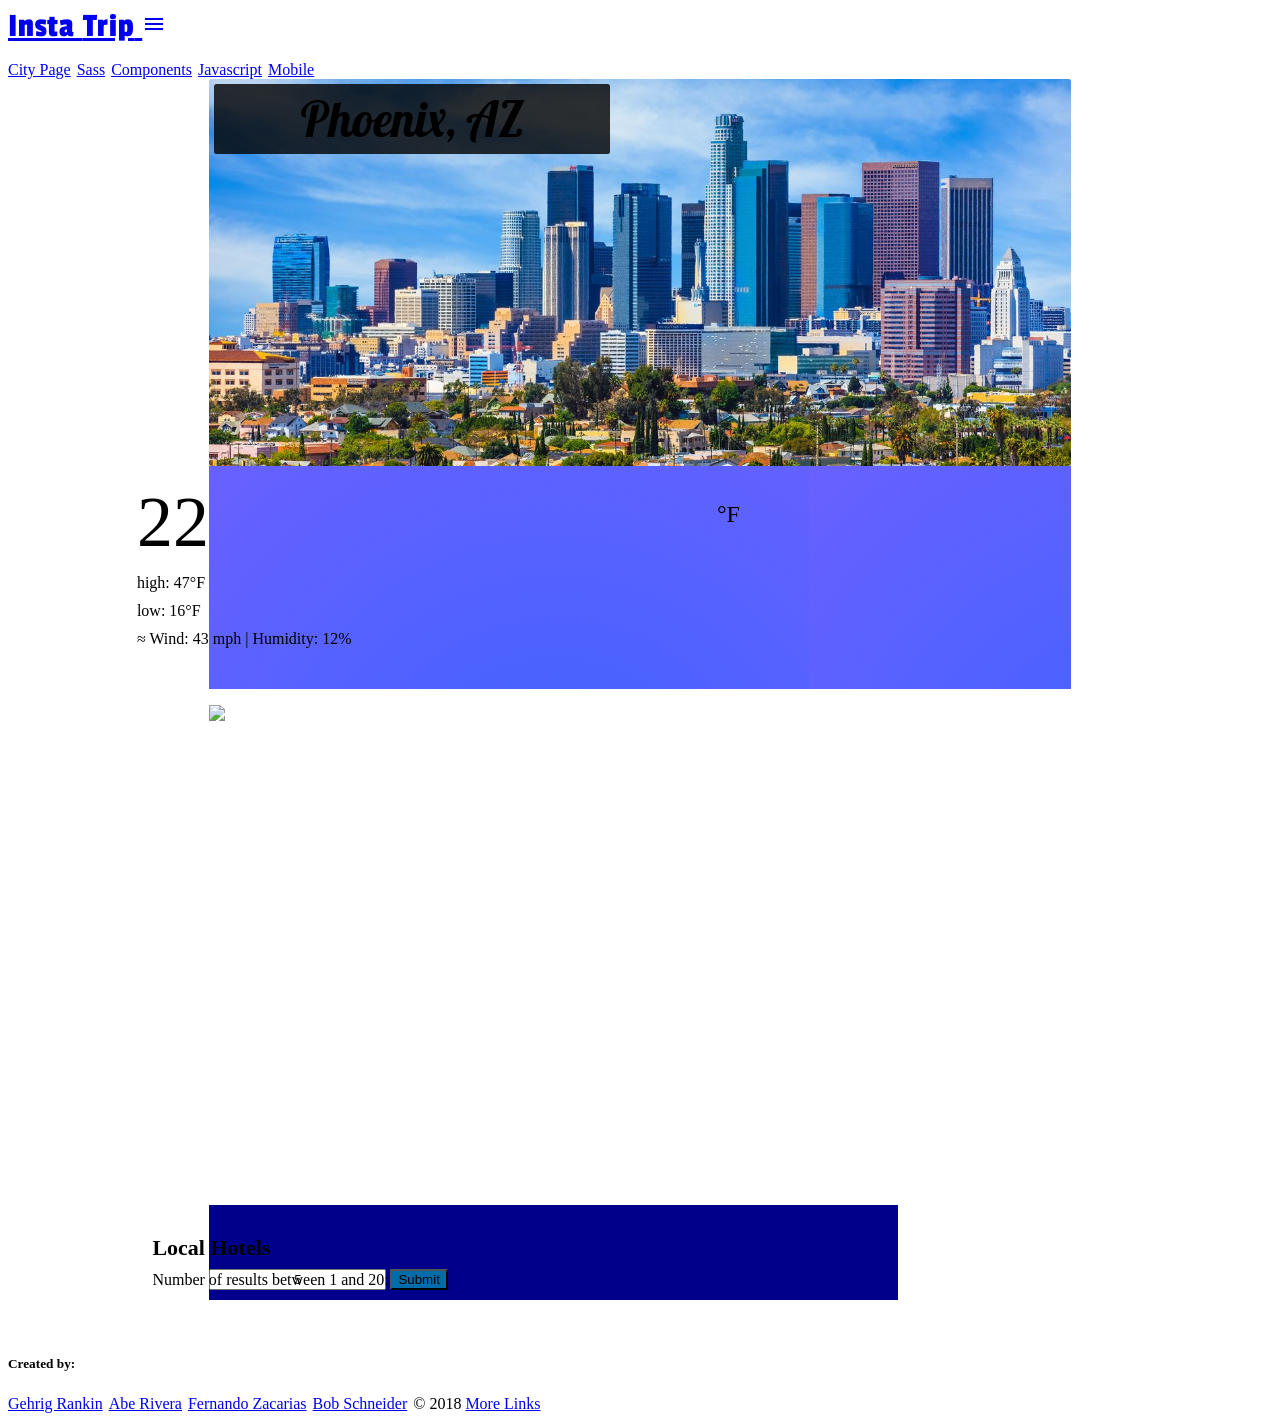
==== index2.html @ 0895088f "Div corrections div" ====
<!DOCTYPE html>
<html>

<head>
    <!--Let browser know website is optimized for mobile-->
    <meta name="viewport" content="width=device-width, initial-scale=1.0" />
    <!--Import Google Icon Font-->
    <link href="https://fonts.googleapis.com/icon?family=Material+Icons" rel="stylesheet">
    <!-- Compiled and minified CSS -->
    <link rel="stylesheet" href="https://cdnjs.cloudflare.com/ajax/libs/materialize/0.100.2/css/materialize.min.css">
    <link rel="stylesheet" type="text/css" href="//sachinchoolur.github.io/lightslider/dist/css/lightslider.css">
    <!-- CSS -->
    <link rel="stylesheet" href="assets/css/style.css">
    <!--Import jQuery before materialize.js-->
    <script type="text/javascript" src="https://code.jquery.com/jquery-3.2.1.min.js"></script>
    <!-- Compiled and minified JavaScript -->
    <script src="https://cdnjs.cloudflare.com/ajax/libs/materialize/0.100.2/js/materialize.min.js"></script>
    <script src="https://maps.googleapis.com/maps/api/js?key=AIzaSyA_JZiY-F_Ow1z1gVBH77rmJZveSWOo6PE&callback=initMap" async
        defer></script>
    <script src="https://ticketmaster-api-staging.github.io/products-and-docs/widgets/calendar/1.0.0/lib/main-widget.js"></script>
    <script src="//sachinchoolur.github.io/lightslider/dist/js/lightslider.js"></script>

</head>

<body>
    <header>
        <div class="navbar-fixed">
            <nav class="nav">
                <div class="nav-wrapper indigo darken-3">
                    <a href="index.html" class="brand-logo center">Insta
                        <span class="blue-text text-lighten-1">Trip</span>
                    </a>
                    <a href="#" data-activates="mobile-demo" class="button-collapse">
                        <i class="material-icons">menu</i>
                    </a>

                    <ul class="right hide-on-med-and-down">
                        <li class="active">
                            <a href="#" class="indigo-text text-lighten-4">City Page</a>
                        </li>
                    </ul>

                    <ul class="side-nav" id="mobile-demo">
                        <li>
                            <a href="#">Sass</a>
                        </li>
                        <li>
                            <a href="#">Components</a>
                        </li>
                        <li>
                            <a href="#">Javascript</a>
                        </li>
                        <li>
                            <a href="#">Mobile</a>
                        </li>
                    </ul>
                </div>
            </nav>
        </div>
    </header>

    <main class="indigo lighten-4">
        <div id="city-container" class="main-container container">
            <div id="inside-container" class="indigo lighten-5">
                <div id="city-main-pic" class="row center">
                    <img class="responsive-img" src="assets/images/LA/LA-main.jpg">
                    <div class="center blue-text text-lighten-1">
                        <span id="city-main-pic-text" contenteditable="true">Phoenix, AZ</span>
                        <script>
                            function k2f(kelvintemp) {
                                var kelvintemp = kelvintemp;
                                var farenheight = ((300 * kelvintemp) * 9 / 5 - 459.67);
                                var kelvin = kelvintemp;
                                kelvin = parseFloat(kelvin);
                                var conversionC = kelvin - 273;
                                var conversionF = conversionC * 9 / 5 + 32;
                                return Math.round(conversionF);
                            }
                            function travelpage() {
                                var googleAPIkey = "AIzaSyDjoG9b-qqRgMcdpiNWXHei7WpRu1BmuBk";
                                var mapaddress = $("#city-main-pic-text").text();  // Text from user-input for city
                                var endpoint = "https://maps.googleapis.com/maps/api/geocode/json?address=" + mapaddress + "&key=" + googleAPIkey;
                                $.ajax({
                                    url: endpoint,
                                    type: "GET", // The HTTP Method
                                    dataType: "json",
                                    error: function (err) {
                                        console.log(err);
                                    }
                                }).done(function (data) {
                                    lat = data.results[0].geometry.bounds.northeast.lat; //Assigning NE latitude to variable
                                    lon = data.results[0].geometry.bounds.northeast.lng; //Assigning NE longitude to variable
                                    $("#lat").val(lat);  //Using hidden input elements to hold coordinate data
                                    $("#lon").val(lon);  //Using hidden input elements to hold coordinate data
                                    lat2 = data.results[0].geometry.bounds.southwest.lat;
                                    lon2 = data.results[0].geometry.bounds.southwest.lng;
                                    $("#lat2").val(lat2);
                                    $("#lon2").val(lon2);
                                    latitude = data.results[0].geometry.location.lat;
                                    longitude = data.results[0].geometry.location.lng;
                                    $("#latitude").val(latitude);
                                    $("#longitude").val(longitude);
                                    // end ajax call 1
                                    //OpenWeatherMap API
                                    var weatherAPIKey = "743a4ef3c30935fe19ecbad14f631fae";
                                    var weatherQueryURL = "https://api.openweathermap.org/data/2.5/weather?lat=" + latitude + "&lon=" + longitude + "&APPID=" + weatherAPIKey;
                                    console.log(weatherQueryURL);
                                    // Performing our AJAX GET request
                                    $.ajax({
                                        url: weatherQueryURL,
                                        method: "GET"
                                    })
                                        // After the data comes back from the API
                                        .then(function (response) {
                                            console.log(response);
                                            //Update page with response values
                                            $("#degree-num").text(k2f(response.main.temp));  
                                            $("#high-temp-text").text(k2f(response.main.temp_max));
                                            $("#low-temp-text").text(k2f(response.main.temp_min));
                                            $("#thecity").text(response.name);
                                            $("#humidity").text(response.main.humidity);
                                            $("#weather-wind").text(response.wind.speed);
                                            //Storing an array of results in the results variable
                                            var weatherData = response.weather;
                                            //A div to hold the weather data
                                            var weatherDiv = $("<div class='weather-divs'>");
                                            //Set a variable to the temp from the API
                                            var placeTemp = response.main.temp;
                                            //Convert temp from Kelvin to Fahrenheit
                                            var tempF = Math.floor(placeTemp * (9 / 5) - 459.67);
                                            //Creating an element to have the temp displayed
                                            $("#high-temp-text").text(tempF);
                                            var pTemp = $("<p style='font-weight: bold;'>").text("Temp: " + tempF + "F");
                                            //Set a variable to the weather description
                                            var weatherDesc = response.weather[0].description;
                                            //Method for weather desc string to capitalize first letter of each word 
                                            weatherDesc = weatherDesc.toLowerCase().replace(/\b[a-z]/g, function (letter) {
                                                return letter.toUpperCase();
                                            });
                                            //Create a paragraph element to display the weather description
                                            var pDesc = $("<p>").text(weatherDesc);
                                            // Set a variable to the icon code for the current weather
                                            var iconCode = response.weather[0].icon;
                                            var iconURL = "https://openweathermap.org/img/w/" + iconCode + ".png";
                                            console.log(iconURL);
                                            var iconHTML = $("<img>");
                                            iconHTML.attr("src", iconURL);
                                            iconHTML.attr("class", "weather-icon");
                                            //Update weather div with the temp and weather icon
                                            weatherDiv.append(pTemp, pDesc, iconHTML);
                                            $("#weather-desc").text(weatherDesc);
                                            //Update page with the weather div content
                                            $("#result").append(weatherDiv);
                                        });
                                    var mashapeauthkey = "Eg0ZQFdgZrmshgRuNT3elKYlPu0Mp1yQbzPjsnIocSuKYu0yV5";
                                    //use lat lon from alt app to populate coordinates
                                    var endpoint2 =
                                        "https://webcamstravel.p.mashape.com/webcams/list/bbox=" + lat + "," + lon + "," + lat2 + "," + lon2 + "?show=webcams%3Aimage%2Clocation";
                                    console.log(endpoint2);
                                    var data2 = "";
                                    $.ajax({
                                        url: endpoint2,
                                        type: "POST", // The HTTP Method
                                        data: {},
                                        dataType: "json",
                                        error: function (err) {
                                            console.log(err);
                                        },
                                        beforeSend: function (xhr) {
                                            xhr.setRequestHeader("X-Mashape-Authorization", mashapeauthkey);
                                        }
                                    }).then(function (data2) {
                                        console.log(data2);
                                        $(".webcam").empty();
                                        var thisli = "";
                                        for (var i = 0; i < data2.result.webcams.length; i++) {
                                            // create a "card" variable, it's going to be a div
                                            //alert(img);
                                            $("#lightSlider").empty().html('<li data-thumb="' + data2.result.webcams[i].image.current.thumbnail + '"><img src="' + data2.result.webcams[i].image.current.preview + '" /></li>');
                                        }

                                        $("#lightSlider").empty().html(thisli);
                                        $('#lightSlider').lightSlider({
                                            gallery: true,
                                            item: 1,
                                            loop: true,
                                            slideMargin: 0,
                                            thumbItem: 9,
                                            auto: true,
                                            speed: 200
                                        });
                                    });
                                });
                            }
                            $("#city-main-pic-text").focusout(function () {
                                travelpage();
                                $("#results-main").empty();
                            });
                            $(document).ready(function () {
                                travelpage()
                            });
                        </script>
                        <!-- Elements to hold return location coodinate values -->
                        <input type="hidden" id="lat">
                        <input type="hidden" id="lon">
                        <input type="hidden" id="lat2">
                        <input type="hidden" id="lon2">
                        <input type="hidden" id="longitude">
                        <input type="hidden" id="latitude">
                    </div>
                </div>
                <div class="row center">
                    <div class="col s12 m4 l5">
                        <!-- Location weather data -->
                        <div class="weather center"> 
                            <div class="card white-text">
                                <p class="center blue-text text-lighten-3" id="thecity"></p>
                                <div class="card-image waves-effect waves-block waves-light">
                                    <div class="col s7" style="padding: 0px auto;">
                                        <p class="right">
                                            <span id="degree-num">22</span>
                                            <span id="degree-F" style="margin-left: 50%;">&degF</span>
                                        </p>
                                    </div>
                                    <div class="col s12 center">
                                        <div class="col s12 center" id="weather-desc">
                                        </div>
                                        <div class="col s6">
                                            <p>high:
                                                <span id="high-temp-text">47</span>&degF</p>
                                        </div>
                                        <div class="col s6">
                                            <p>low:
                                                <span id="low-temp-text">16</span>&degF</p>
                                        </div>
                                    </div>
                                </div>
                                <p class="center blue-text text-lighten-3">&#x2248 Wind:
                                    <span id="weather-wind">43</span> mph | Humidity:
                                    <span id="humidity">12</span>%</p>

                                <br>
                                <br>
                            </div>
                        </div>
                        <div class="slideshow">

                            <div class="demo">
                                <ul id="lightSlider">
                                    <li data-thumb="https://images.webcams.travel/thumbnail/1171377227.jpg">
                                        <img src="https://images.webcams.travel/preview/1171377227.jpg" />
                                    </li>
                                </ul>
                            </div>
                            <style>
                                .demo {}

                                ul {
                                    list-style: none outside none;
                                    padding-left: 0;
                                    margin-bottom: 0;
                                }

                                li {
                                    display: block;
                                    float: left;
                                    margin-right: 6px;
                                    cursor: pointer;
                                }

                                img {
                                    display: block;
                                    height: auto;
                                    max-width: 100%;
                                }
                            </style>
                            <script>
                                $('#lightSlider').lightSlider({
                                    gallery: true,
                                    item: 1,
                                    loop: true,
                                    slideMargin: 0,
                                    thumbItem: 9
                                });
                            </script>
                        </div>

                        <div class="webcam center">
                            <div class="row">
                            </div>


                        </div>
                    </div>


                    <div class="col s12 m8 l7">
                        <div id="map" style="height: 500px">
                        </div>
                    </div>
                

                </div>

                <div class="row">

                    <div class="col s12 m6 left">
                        <div class="food-pics center">
                            <div class="row">
                                <div class="col s4">



                    <!-- Local hotel search -->
                    <div class="col s12 m12 center search-results" id="form-div" style="background-color: darkblue; width: 80%;">
                            <div class="white-text">
                                <p class="center blue-text text-lighten-3" id="hotel-header">Local Hotels</p>
                                <!-- Input validator: only integers 1-20 -->
                                <p>Number of results between 1 and 20:</p> 
                                <input id="number" value="5">
                                <button id="search-button" type="button" onclick="myFunction()">Submit</button>
                                <p id="number-input"></p>
                                <script>
                                function myFunction() {
                                var x, text;
                                // Get the value of the input field with id="numb"
                                x = document.getElementById("number").value;
                                console.log("Input number: " + x);
                                // If x is Not a Number or less than one or greater than 10
                                if (isNaN(x) || x < 1 || x > 20) {
                                text = "Input not valid";
                                } else {
                                text = "Input OK";
                                }
                                document.getElementById("number-input").innerHTML = text;
                                }
                                </script>
                                <!-- div to hold returned results from hotel search -->
                                <div id="results-main">

                                </div>
                            </div>
                    </div>
                </div>

            </div>
        </div>
    </main>

    <footer class="page-footer indigo darken-3">
        <div class="container">
            <div class="row">
                <div class="col l6 s12">
                    <!-- Footer header -->
                    <h5 class="blue-text text-lighten-1"></h5>
                    <!-- Footer content - rows and columns can be used here for content -->
                    <p class="indigo-text text-lighten-4"></p>
                </div>
                <div class="col l4 offset-l2 s12">
                    <h5 class="blue-text text-lighten-1">Created by:</h5>
                    <ul>
                        <li>
                            <a class="indigo-text text-lighten-4" href="#!">Gehrig Rankin</a>
                        </li>
                        <li>
                            <a class="indigo-text text-lighten-4" href="#!">Abe Rivera</a>
                        </li>
                        <li>
                            <a class="indigo-text text-lighten-4" href="#!">Fernando Zacarias</a>
                        </li>
                        <li>
                            <a class="indigo-text text-lighten-4" href="#!">Bob Schneider</a>
                        </li>
                    </ul>
                </div>
            </div>
        </div>

        <div class="footer-copyright indigo">
            <div class="container">
                © 2018
                <a class="grey-text text-lighten-4 right" href="#!">More Links</a>
            </div>
        </div>
    </footer>


    <script src="assets/js/main.js"></script>
    <script src="assets/js/map.js"></script>
    <script src="assets/js/search.js"></script>
    


    <!--Import jQuery before materialize.js-->
    <script type="text/javascript" src="https://code.jquery.com/jquery-3.2.1.min.js"></script>
    <!-- Compiled and minified JavaScript -->
    <script src="https://cdnjs.cloudflare.com/ajax/libs/materialize/0.100.2/js/materialize.min.js"></script>
    <script src="https://ajax.googleapis.com/ajax/libs/jquery/1.12.4/jquery.min.js"></script>
    <script src="https://maps.googleapis.com/maps/api/js?key=AIzaSyA_JZiY-F_Ow1z1gVBH77rmJZveSWOo6PE&callback=initMap" async
        defer></script>
    <script src="https://ticketmaster-api-staging.github.io/products-and-docs/widgets/calendar/1.0.0/lib/main-widget.js"></script>
    <script src="assets/js/main.js"></script>
    <script src="assets/js/map.js"></script>

</body>

</html>
---- assets/css/style.css ----
@import url('https://fonts.googleapis.com/css?family=Lobster|Passion+One');

nav form {
    width: 25%;
}

.brand-logo { 
    font-family: 'Passion One';
    letter-spacing: .75px;
    font-size: 34px !important;
}

#home-carousel, .main-container {
    margin-bottom: 0;
}

.main-container {
    margin: 0 auto;
    padding: 20px;
    width: 80%;
}
.main-container .row{
    margin: 0 auto;
    padding: 0;
    width: 100%;
}
.container {
    margin: 0 auto;
    padding: 0;
}

main .row {
    margin: 0 auto;
}


#car-item-1 img{
    height: 500px;

}
#car-item-2 img{
    height: 500px;
}
#car-item-3 img{
    height: 500px;

}
#car-item-4 img{
    height: 500px;
}



.main-cities-text {
    font-family: lobster;
    font-size: 36px;
    margin: 0;
}

#inside-container {
    padding: 0 75px;
}
#city-main-pic {
    position: relative;
}
#city-main-pic img{
    position: relative;

    border-radius: 2.5px;
}

#city-main-pic-text { 
    position: absolute;
    top: 5px;
    left: 5px;

    background-color: rgba(0,0,0,0.8);
    font-family: 'lobster';
    font-size: 48px;
    padding: 5px 10%;
    border-radius: 2.5px; 
}
#city-container p {
    position: relative;

    padding: 5px;
    /*border: 3px solid black;*/
    border-radius: 5px;

    margin: 0 -9%;
}


.col .weather{
    padding-left: 0;
}
.weather .card{
    padding-left: 0;

    background-image: url('../images/weather-background.png');
}

#degree-F {
    font-size: 24px;
    position: absolute;
    margin-left: 2%;
    top: 25px;
}
#degree-num {
    font-size: 72px;
}
#weather-icon {
    margin-left: 10px;
}


.food-pics .row, .food-pics .col {
    padding: 0;
}

.food-pics .rand-food-pic {
    position: relative;
}
.food-pics img {
    border-radius: 2.5px;
    border: 1px solid white;
}
.food-pics p {
    position: absolute;
    top: 25px;
}


.resturaunt .col{
    padding-right: 0;
}



/*
  These rules take effect when the browser's width
  is either 768px or less.
*/
@media screen and (max-width: 992px) {
    /* The outside container goes away on the tablet/phone */
    .main-container {
        width: 100%;
    }
    #inside-container {
        padding: 0 25px;
    }


    #car-item-1 img{
        height: 450px;
    
    }
    #car-item-2 img{
        height: 450px;
    }
    #car-item-3 img{
        height: 450px;
    
    }
    #car-item-4 img{
        height: 450px;
    }

    .weather .col{
        padding: 0 5px;
    }
}

@media screen and (max-width: 600px) {
    /* The outside container goes away on the tablet/phone */
    .main-container {
        width: 100%;
        padding: 0px;
    }
    #inside-container {
        padding: 0 5px;
    }

    .city-main-pic-text {
        font-size: 10px !important;
    }

    
}

#form-div {
    width: 50%;
    background: #213490;
}

#number {
    text-align: center;
}

#hotel-header {
    font-size: 22px;
    font-weight: bold;
}

#search-button {
    background-color: rgb(0, 108, 170);
}

#results-main {
    margin-bottom: 5%;
    text-align: center;
}

.result-divs {
    margin: auto;
}

/* Materialize */

body {
    display: flex;
    min-height: 100vh;
    flex-direction: column;
}
main {
    flex: 1 0 auto;
}
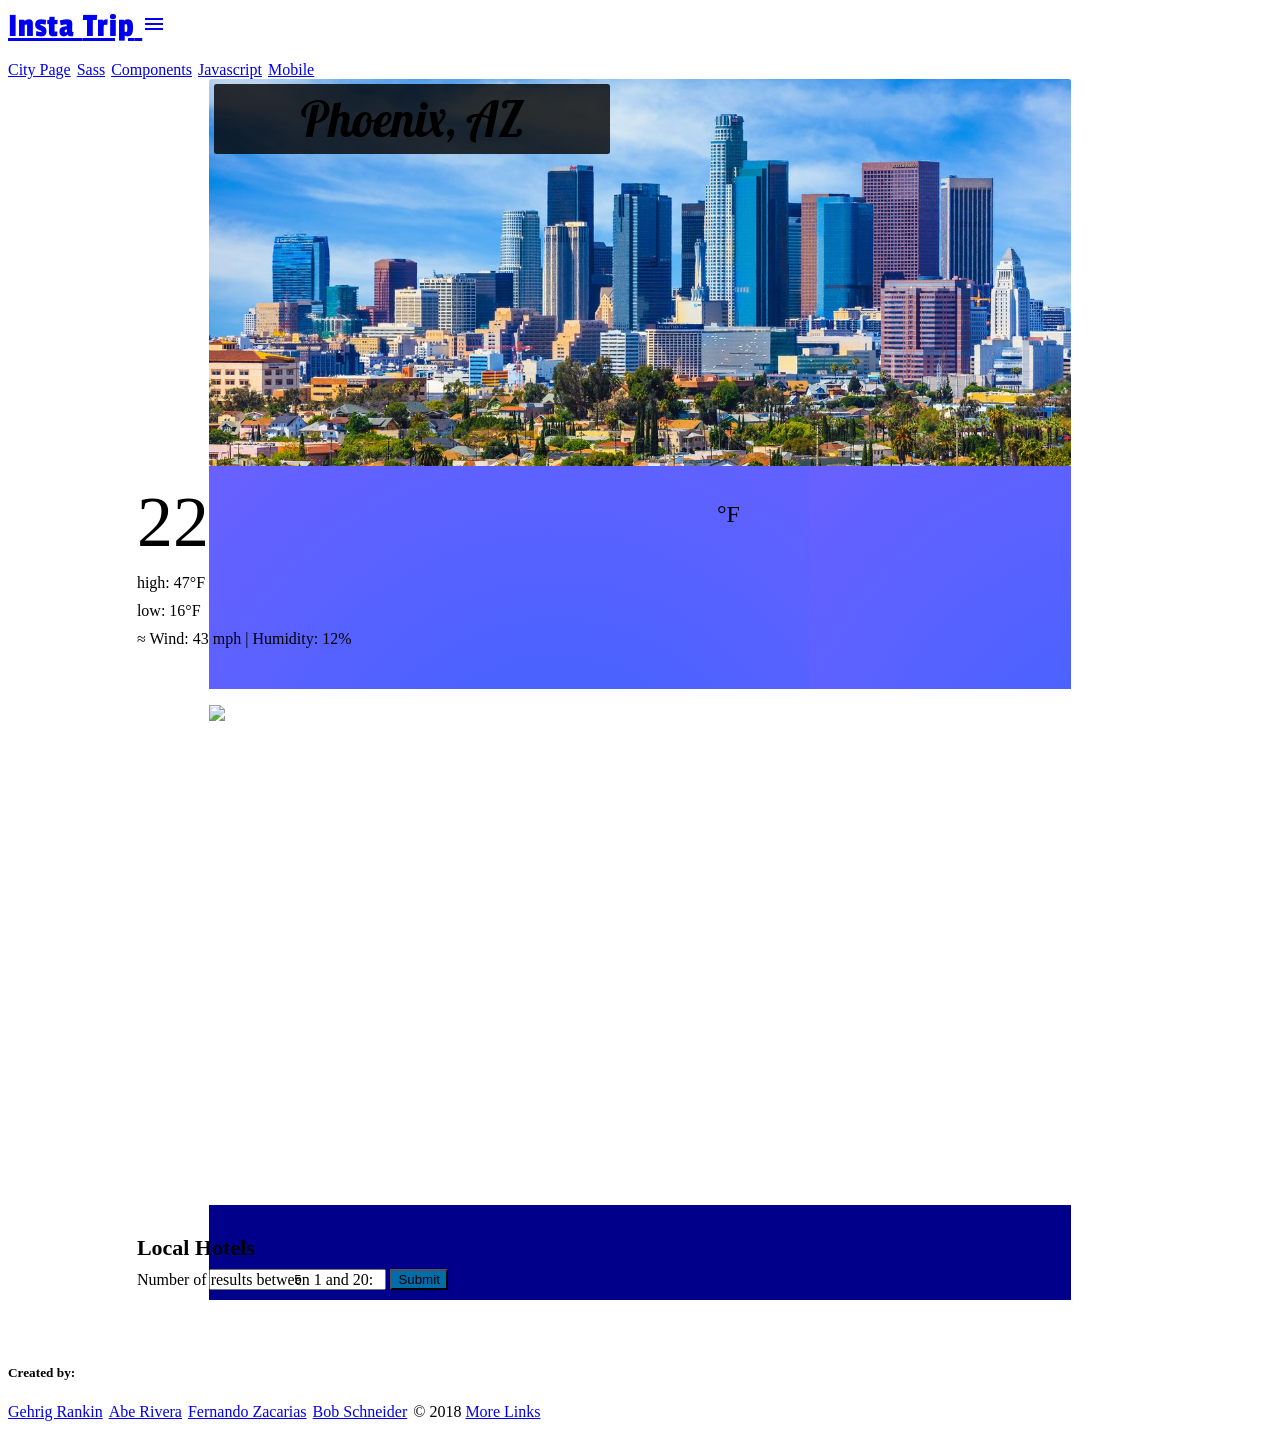
==== commit 9e740c63: "Div width div width" ====
--- a/index2.html
+++ b/index2.html
@@ -307,12 +307,13 @@
                     <div class="col s12 m6 left">
                         <div class="food-pics center">
                             <div class="row">
-                                <div class="col s4">
+                                
 
 
 
                     <!-- Local hotel search -->
-                    <div class="col s12 m12 center search-results" id="form-div" style="background-color: darkblue; width: 80%;">
+                                    
+                    <div class="col s12 m12 center search-results" id="form-div" style="background-color: darkblue; width: 100%;">
                             <div class="white-text">
                                 <p class="center blue-text text-lighten-3" id="hotel-header">Local Hotels</p>
                                 <!-- Input validator: only integers 1-20 -->
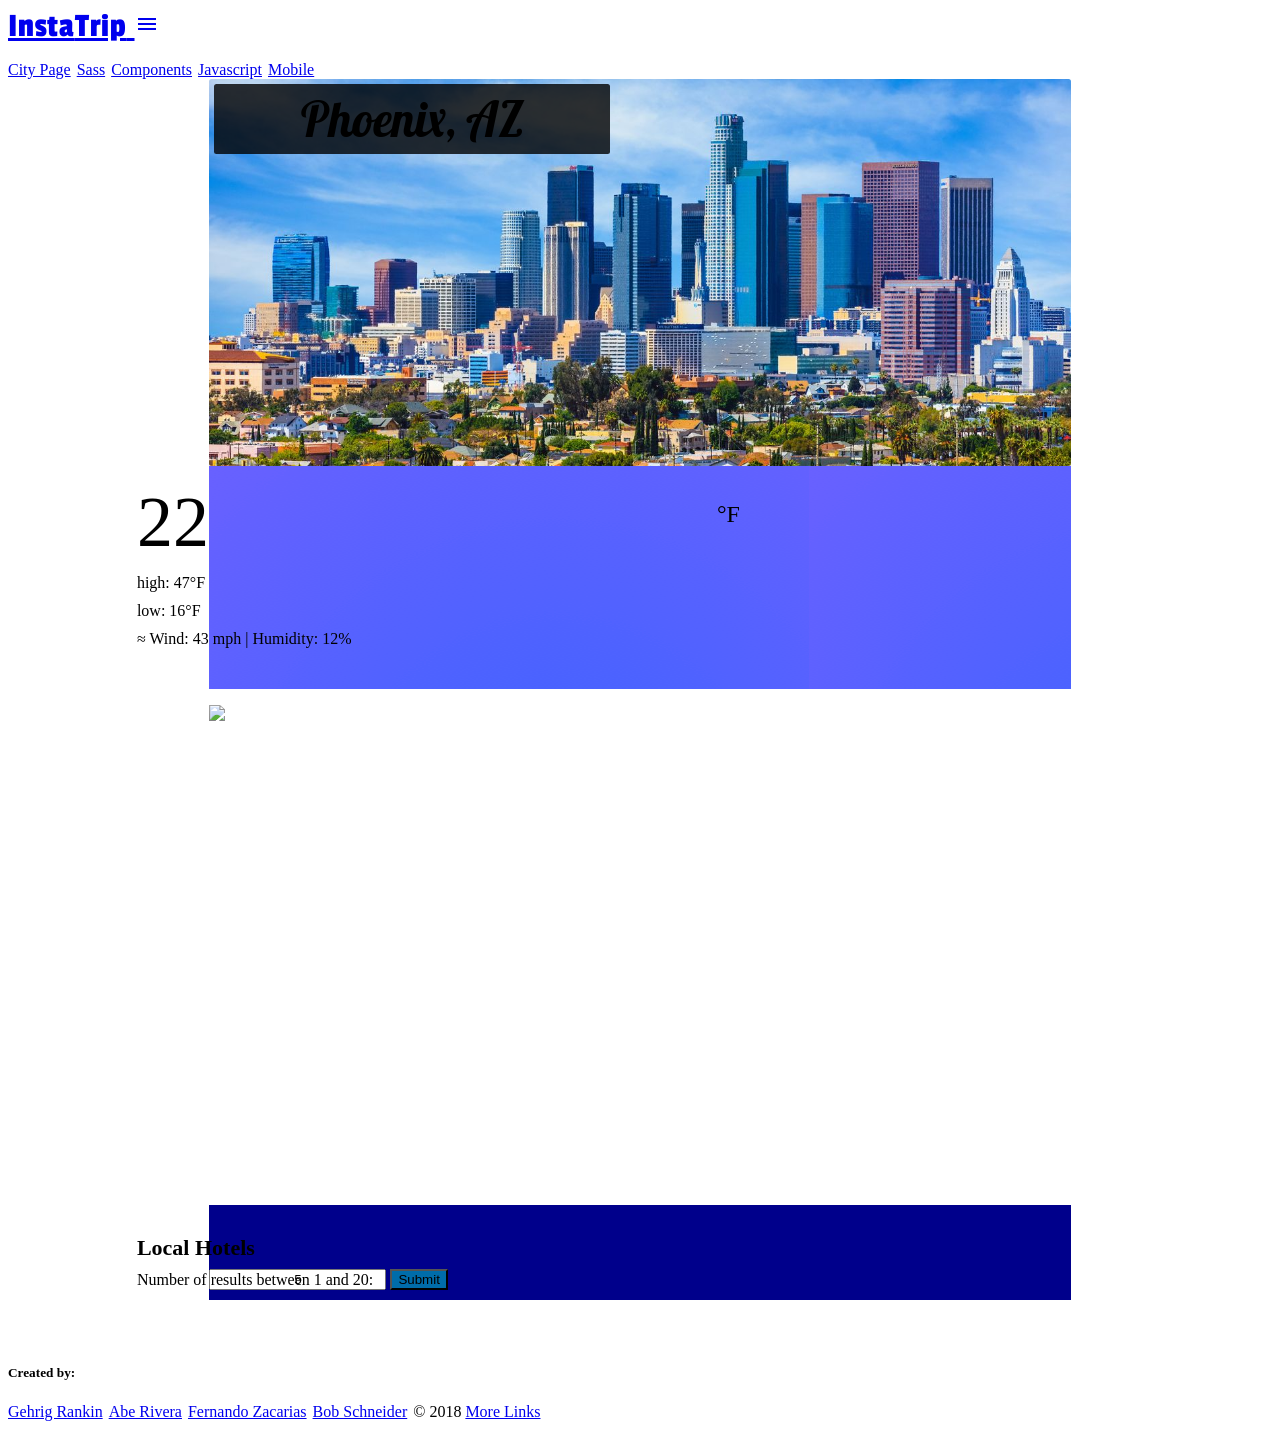
==== commit 4efdd969: "Corrections corrections" ====
--- a/index2.html
+++ b/index2.html
@@ -27,8 +27,7 @@
         <div class="navbar-fixed">
             <nav class="nav">
                 <div class="nav-wrapper indigo darken-3">
-                    <a href="index.html" class="brand-logo center">Insta
-                        <span class="blue-text text-lighten-1">Trip</span>
+                    <a href="index.html" class="brand-logo center">Insta<span class="blue-text text-lighten-1">Trip</span>
                     </a>
                     <a href="#" data-activates="mobile-demo" class="button-collapse">
                         <i class="material-icons">menu</i>
@@ -307,12 +306,12 @@
                     <div class="col s12 m6 left">
                         <div class="food-pics center">
                             <div class="row">
-                                
-
+                                <div class="row">
+                                </div>
 
 
                     <!-- Local hotel search -->
-                                    
+                                    <div>
                     <div class="col s12 m12 center search-results" id="form-div" style="background-color: darkblue; width: 100%;">
                             <div class="white-text">
                                 <p class="center blue-text text-lighten-3" id="hotel-header">Local Hotels</p>
@@ -341,6 +340,7 @@
 
                                 </div>
                             </div>
+                         </div>
                     </div>
                 </div>
 
